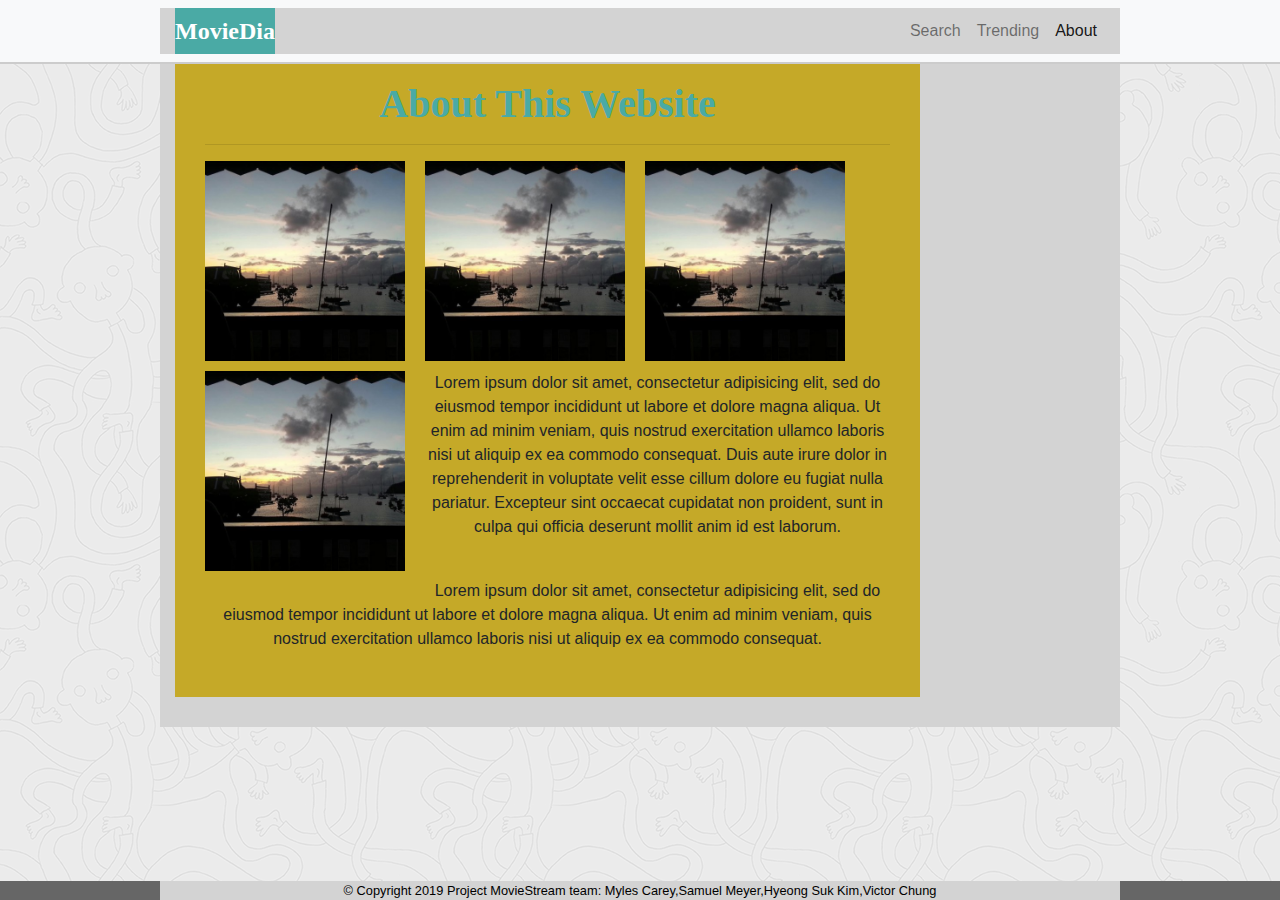
==== about.html @ 7b1e96e2 "build 3 columns in the banner for the icon,web page name, and the navigation buttons" ====
<!DOCTYPE html>
<html lang="en-us">

<head>

  <meta charset="UTF-8">
  <meta name="viewport" content="width=device-width, initial-scale=1.0">
  <meta http-equiv="X-UA-Compatible" content="ie=edge">

  <title>The Name of Our Website Comes Here!</title>

  <!-- Boostrap Stylesheet -->
  <link rel="stylesheet" href="https://maxcdn.bootstrapcdn.com/bootstrap/4.0.0/css/bootstrap.min.css">

  <!-- Our own CSS stylesheet -->
  <link rel="stylesheet" href="assets/css/styles.css" media="screen">

</head>

<body>

  <header id = "masthead">

  <nav class="navbar navbar-expand-lg navbar-light bg-light">
    <div class="container">
      <!-- Brand and toggle get grouped for better mobile display -->
      <a class="navbar-brand" href="index.html" id="logo">MovieDia</a>
      <button class="navbar-toggler" type="button" data-toggle="collapse" data-target="#navbarTogglerDemo01"
        aria-controls="navbarTogglerDemo01" aria-expanded="false" aria-label="Toggle navigation">
        <span class="navbar-toggler-icon"></span>
      </button>
      <!-- Collect the nav links, forms, and other content for toggling -->
      <div class="collapse navbar-collapse" id="navbarTogglerDemo01">
        <ul class="navbar-nav ml-auto mt-2 mt-lg-0">
          <li class="nav-item">
            <a class="nav-link" href="search.html">Search</a>
          </li>
          <li class="nav-item">
            <a class="nav-link" href="trending.html">Trending</a>
          </li>
          <li class="nav-item active">
            <a class="nav-link" href="about.html">About</a>
          </li>
        </ul>
      </div>
      <!-- /.navbar-collapse -->
    </div>
    <!-- /.container -->
  </nav>
  <!-- End of navbar -->

</header>

  <!-- Start of container -->
  <main class="container">
    <section class="row">
      <div class="col-md-10">
        <article class="block">
          <h1 class="block-header">About This Website</h1>
          <hr />
          <img src="assets/imgs/natebeach.jpeg" alt="" id="about-image" />
          <img src="assets/imgs/natebeach.jpeg" alt="" id="about-image" />
          <img src="assets/imgs/natebeach.jpeg" alt="" id="about-image" />
          <img src="assets/imgs/natebeach.jpeg" alt="" id="about-image" />
          <p>Lorem ipsum dolor sit amet, consectetur adipisicing elit, sed do eiusmod tempor incididunt ut labore et
            dolore
            magna aliqua. Ut enim ad minim veniam, quis nostrud exercitation ullamco laboris nisi ut aliquip ex ea
            commodo
            consequat. Duis aute irure dolor in reprehenderit in voluptate velit esse cillum dolore eu fugiat nulla
            pariatur.
            Excepteur sint occaecat cupidatat non proident, sunt in culpa qui officia deserunt mollit anim id est
            laborum.</p>
          <br />
          <p>Lorem ipsum dolor sit amet, consectetur adipisicing elit, sed do eiusmod tempor incididunt ut labore et
            dolore
            magna aliqua. Ut enim ad minim veniam, quis nostrud exercitation ullamco laboris nisi ut aliquip ex ea
            commodo
            consequat.
          </p>
        </article>
      </div>
    </section>
  </main>
  <!-- End of container -->

  <!-- Start of footer -->

  <footer>
    <div class="container">
      &copy; Copyright 2019 Project MovieStream team: Myles Carey,Samuel Meyer,Hyeong Suk Kim,Victor Chung
    </div>

  </footer>
  <!-- End of footer -->

  <!-- jQuery CDN -->
  <script type="text/javascript" src="https://cdnjs.cloudflare.com/ajax/libs/jquery/3.2.1/jquery.min.js"></script>

  <!-- Bootstrap CDN -->
  <script src="https://maxcdn.bootstrapcdn.com/bootstrap/4.0.0/js/bootstrap.min.js"></script>

</body>

</html>
---- assets/css/styles.css ----
/* --- STYLES FOR ALL PAGES --- */
body {
  /* Typography */
  font-family: Arial, "Helvetica Neue", Helvetica, sans-serif;

  /* Visual */
  background-image: url("../imgs/ignasi_pattern_s.png");
}


.container{
width: 100%;
max-width: 960px;
margin: 0 auto;
clear:both;
background-color: lightgray;
text-align: center;

}
/* header*/
#masthead{
position: fixed;
z-index: 99;
width: 100%;
margin: 0 0 30px;
overflow: auto;
color: #ffffff;
background: #ffffff;
border-bottom: 2px solid #cccccc;

}

/* .navbar > .container  {
  display: block !important;
} */

.row {
  width: 100%;
}

#nav-btn {
  float: right;
}

#camerareelimg {
  float: left;
}

#logodiv {
  text-align: center;
}


html {
  /* Positioning */
  /* position: relative; */

  /* Box-model */
  min-height: 100%;
}

/* add space for fixed nav */
main {
/*  margin: 80px 0;*/
}

/* create styles for use for all white main boxes */
.block {
  background-color:#c5a928;

  padding: 30px;
  margin-bottom: 30px;
}

.block-header {
  /* Typography */

  margin-top: 50px;
  color: #4aaaa5;
  font-family: Georgia, Times, "Times New Roman", serif;
  font-weight: bold;
}

/* NAV START */
#logo {
  font-family: Georgia, Times, "Times New Roman", serif;

  /* Typography */
  font-size: 24px;
  font-weight: bold;
  color: #fff;

  /* Visual */
  background: #4aaaa5;
}

/* override bootstrap hover color and border */
.navbar-default .navbar-nav > li > a:hover {
  color: #4aaaa5;
}

.navbar {
  background: white;
  border: none;
}

/* media query for nav background color change */
@media only screen and (max-width: 767px) {
  .navbar-header {
    background-color: #4aaaa5;
  }
}
/* END NAV */


/* CONNECT W/ ME CSS */
.connect-header {
  /* Typography */
  font-size: 25px;
}

.connect-photo {
  /* Box-model */
  width: 55px;
  height: 55px;
}

#images {
  /* Box-model */
  padding-top: 15px;

  /* Typography */
  text-align: center;
}
/* END CONNECT W/ ME */


/* BEGIN FOOTER */

footer {
  /* Positioning */
  position: fixed;
  bottom: 0;
  color: black;
  text-align: center;
  padding: 0;
  clear: both;
  left: 0;
  bottom: 0;
  width: 100%;
  margin: auto;
  font-weight: 10;
  font-size: 0.8em;

  /* Box-model */
  width: 100%;
/*  height: 60px; */


  /* Visual */
  background-color: #666;
}

.text-muted-footer {
  /* Box-model */
  margin-top: 15px;

  /* Typography */
  color: #fff;
}


/*.two-toned-footer-color {
  /* Box-model */
 /* height: 6px; */
/*  padding-top: 3px;

  /* Visual */
/*  background-color: #4aaaa5;
}*/

/* END FOOTER */
/* --- END STYLES FOR ALL PAGES --- */

/* --- PAGE-SPECIFIC STYLES --- */
/* ABOUT-ME PAGE */
.about-me-header {
  /* Positioning */
  margin-bottom: 33px;
  font-family: Georgia, Times, "Times New Roman", serif;

  /* Typography */
  font-size: 32px;
  font-weight: bold;
  color: #4aaaa5;
}

#about-image {
  /* Positioning */
  float: left;

  /* Box-model */
  width: 200px;
  margin: 0 20px 10px 0;
}
/* END ABOUT-ME PAGE */


/* PORTFOLIO PAGE */
.port-image {
  margin: 20px auto;
}
/* END PORTFOLIO PAGE */


/* CONTACT FORM PAGE  */
.form-control {
  /* give input boxes right angles */
  border-radius: 0;

  /* keep from horizontally resizing text area */
  min-width: 100%;
  max-width: 100%;
}

.submit-btn {
  /* Box-model */
  padding: 15px 30px;
  font-size: 16px;
  font-weight: lighter;

  background-color: light orange;


  /* Typography */
  color: #fff;

  /* Visual */

   background-color: #4aaaa5; 

  border: 0;
}

.submit-btn:hover {
  opacity: .7;
}

/* END CONTACT FORM PAGE */

.trending-poster {
  /* float: left; */
  width: 20%;
  border-radius: 15px;
}

/* ---------------------------------------------------------------------- */

.trending-div{
  width:300px;
  height:auto;
  display:inline-block;
  position:relative;
  transition:.3s;
  margin:4px;
}

.trending-div img{
  width:100%;
  height:100%;
  transition:.3s;
  border-radius:4px;
}

.trending-div:hover img{
  filter:blur(2px) brightness(60%);
  box-shadow:0 0 16px cyan;
}
 
.trending-div :not(img){
  position:absolute;
  z-index:1;
  top:30%;
  width:100%;
  text-align:center;
  color:#fff;
  opacity:0;
  transition:.3s;
}

.trending-div h3{
  top:50%
}

.trending-div:hover :not(img){
  opacity:1;
}

/* ---------------------------------------------------------------------- */
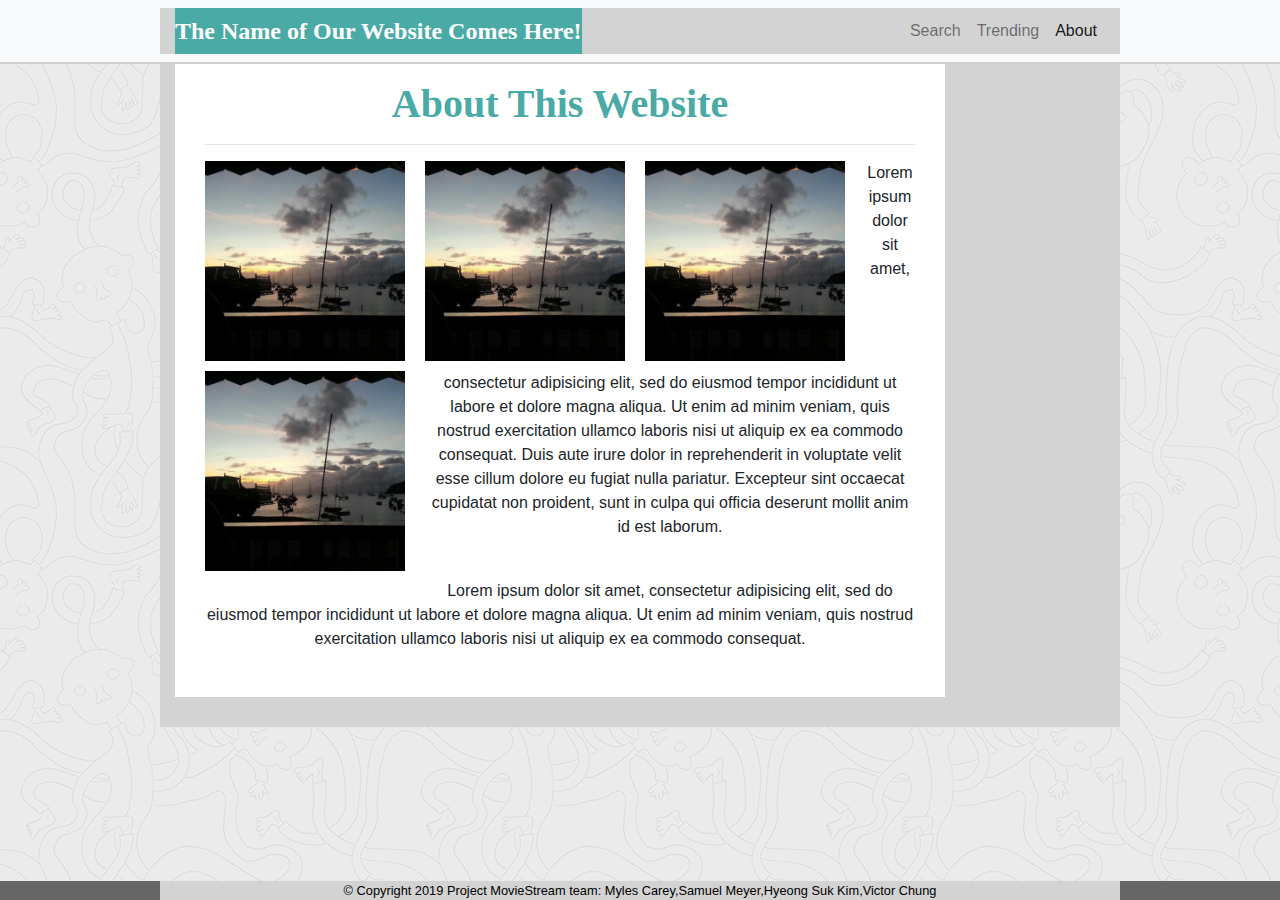
==== commit 1659c4b0: "Merge branch 'master' into modal_branch" ====
--- a/about.html
+++ b/about.html
@@ -18,13 +18,33 @@
 </head>
 
 <body>
-
+  <!-- Scroll to the Top Button ------------------------------------------------------------------>
+  <button onclick="topFunction()" id="myBtn" title="Go to top">Top</button>
+  <script>
+    // When the user scrolls down 20px from the top of the document, show the button
+    window.onscroll = function() {scrollFunction()};
+    
+    function scrollFunction() {
+      if (document.body.scrollTop > 20 || document.documentElement.scrollTop > 20) {
+        document.getElementById("myBtn").style.display = "block";
+      } else {
+        document.getElementById("myBtn").style.display = "none";
+      }
+    }
+    
+    // When the user clicks on the button, scroll to the top of the document
+    function topFunction() {
+      document.body.scrollTop = 0;
+      document.documentElement.scrollTop = 0;
+    }
+  </script>
+  <!---------------------------------------------------------------------------------------------->
+  
   <header id = "masthead">
-
   <nav class="navbar navbar-expand-lg navbar-light bg-light">
     <div class="container">
       <!-- Brand and toggle get grouped for better mobile display -->
-      <a class="navbar-brand" href="index.html" id="logo">MovieDia</a>
+      <a class="navbar-brand" href="index.html" id="logo">The Name of Our Website Comes Here!</a>
       <button class="navbar-toggler" type="button" data-toggle="collapse" data-target="#navbarTogglerDemo01"
         aria-controls="navbarTogglerDemo01" aria-expanded="false" aria-label="Toggle navigation">
         <span class="navbar-toggler-icon"></span>
@@ -83,8 +103,8 @@
   </main>
   <!-- End of container -->
 
+
   <!-- Start of footer -->
-
   <footer>
     <div class="container">
       &copy; Copyright 2019 Project MovieStream team: Myles Carey,Samuel Meyer,Hyeong Suk Kim,Victor Chung
@@ -93,6 +113,7 @@
   </footer>
   <!-- End of footer -->
 
+  
   <!-- jQuery CDN -->
   <script type="text/javascript" src="https://cdnjs.cloudflare.com/ajax/libs/jquery/3.2.1/jquery.min.js"></script>
 
--- a/assets/css/styles.css
+++ b/assets/css/styles.css
@@ -1,4 +1,7 @@
 /* --- STYLES FOR ALL PAGES --- */
+* {
+  box-sizing: border-box;
+}
 body {
   /* Typography */
   font-family: Arial, "Helvetica Neue", Helvetica, sans-serif;
@@ -30,30 +33,9 @@
 
 }
 
-/* .navbar > .container  {
-  display: block !important;
-} */
-
-.row {
-  width: 100%;
-}
-
-#nav-btn {
-  float: right;
-}
-
-#camerareelimg {
-  float: left;
-}
-
-#logodiv {
-  text-align: center;
-}
-
-
 html {
   /* Positioning */
-  /* position: relative; */
+  position: relative;
 
   /* Box-model */
   min-height: 100%;
@@ -61,12 +43,12 @@
 
 /* add space for fixed nav */
 main {
-/*  margin: 80px 0;*/
+  margin: 80px 0;
 }
 
 /* create styles for use for all white main boxes */
 .block {
-  background-color:#c5a928;
+  background-color: #fff;
 
   padding: 30px;
   margin-bottom: 30px;
@@ -221,15 +203,19 @@
   /* keep from horizontally resizing text area */
   min-width: 100%;
   max-width: 100%;
+  
+  /* Change the place of submit button next to the search-box */
+  float: left;
+  margin-top: 17px;
 }
 
 .submit-btn {
   /* Box-model */
-  padding: 15px 30px;
+  padding: 7px 15px;
   font-size: 16px;
   font-weight: lighter;
 
-  background-color: light orange;
+  
 
 
   /* Typography */
@@ -296,4 +282,24 @@
   opacity:1;
 }
 
+#myBtn {
+  display: none;
+  position: fixed;
+  bottom: 20px;
+  right: 30px;
+  z-index: 99;
+  font-size: 18px;
+  border: none;
+  outline: none;
+  background-color: #7FDBFF;
+  color: white;
+  cursor: pointer;
+  padding: 15px;
+  border-radius: 4px;
+}
+
+#myBtn:hover {
+  background-color: #001f3f;
+}
+
 /* ---------------------------------------------------------------------- */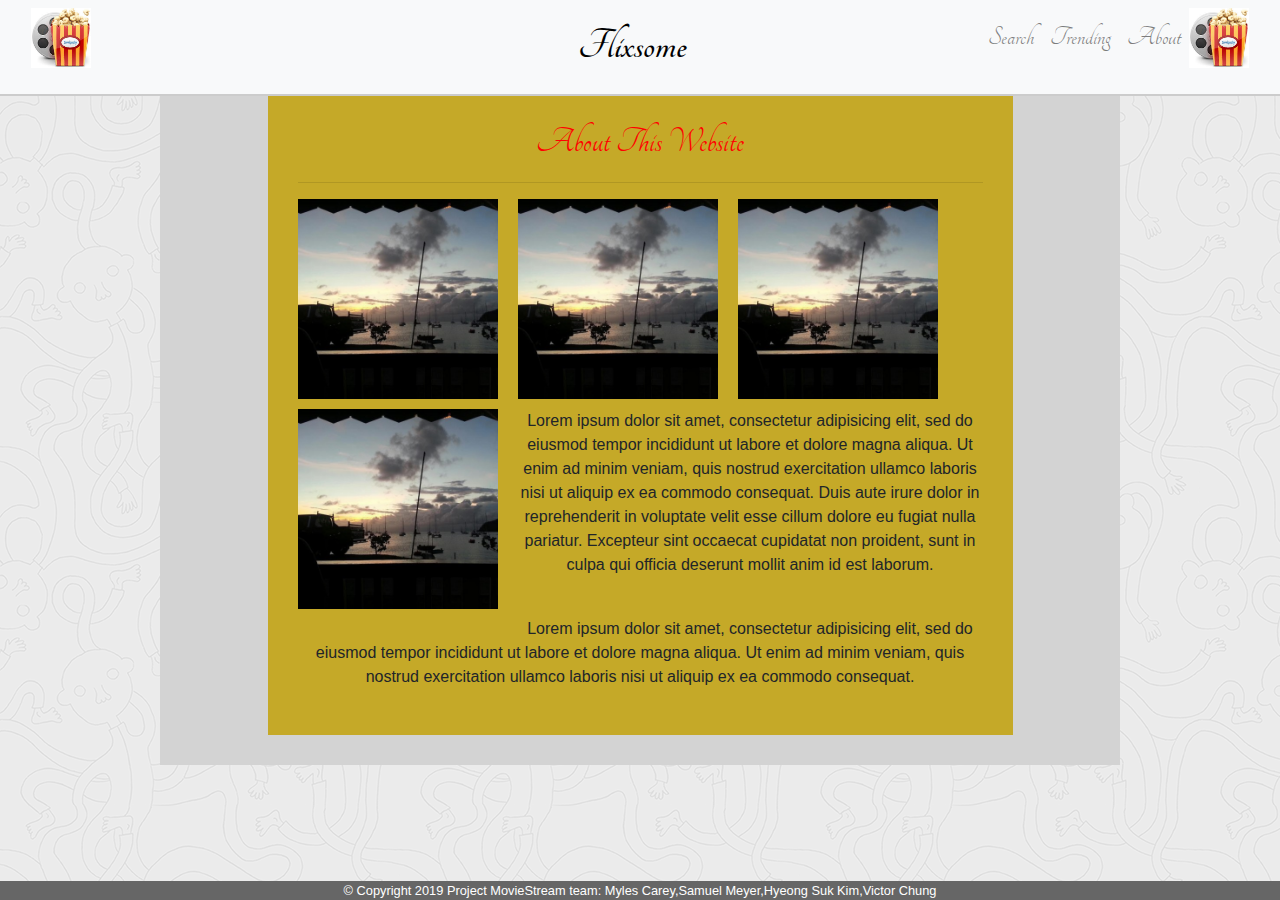
==== commit 7b765550: "center display section, deleted Active in nav button About" ====
--- a/about.html
+++ b/about.html
@@ -7,73 +7,68 @@
   <meta name="viewport" content="width=device-width, initial-scale=1.0">
   <meta http-equiv="X-UA-Compatible" content="ie=edge">
 
-  <title>The Name of Our Website Comes Here!</title>
+  <title>movie search-project1</title>
 
   <!-- Boostrap Stylesheet -->
   <link rel="stylesheet" href="https://maxcdn.bootstrapcdn.com/bootstrap/4.0.0/css/bootstrap.min.css">
-
+  <link rel="stylesheet" href="https://fonts.googleapis.com/css?family=Tangerine">
   <!-- Our own CSS stylesheet -->
   <link rel="stylesheet" href="assets/css/styles.css" media="screen">
 
 </head>
 
 <body>
-  <!-- Scroll to the Top Button ------------------------------------------------------------------>
-  <button onclick="topFunction()" id="myBtn" title="Go to top">Top</button>
-  <script>
-    // When the user scrolls down 20px from the top of the document, show the button
-    window.onscroll = function() {scrollFunction()};
-    
-    function scrollFunction() {
-      if (document.body.scrollTop > 20 || document.documentElement.scrollTop > 20) {
-        document.getElementById("myBtn").style.display = "block";
-      } else {
-        document.getElementById("myBtn").style.display = "none";
-      }
-    }
-    
-    // When the user clicks on the button, scroll to the top of the document
-    function topFunction() {
-      document.body.scrollTop = 0;
-      document.documentElement.scrollTop = 0;
-    }
-  </script>
-  <!---------------------------------------------------------------------------------------------->
-  
+
   <header id = "masthead">
   <nav class="navbar navbar-expand-lg navbar-light bg-light">
-    <div class="container">
-      <!-- Brand and toggle get grouped for better mobile display -->
-      <a class="navbar-brand" href="index.html" id="logo">The Name of Our Website Comes Here!</a>
-      <button class="navbar-toggler" type="button" data-toggle="collapse" data-target="#navbarTogglerDemo01"
-        aria-controls="navbarTogglerDemo01" aria-expanded="false" aria-label="Toggle navigation">
-        <span class="navbar-toggler-icon"></span>
-      </button>
-      <!-- Collect the nav links, forms, and other content for toggling -->
-      <div class="collapse navbar-collapse" id="navbarTogglerDemo01">
-        <ul class="navbar-nav ml-auto mt-2 mt-lg-0">
-          <li class="nav-item">
-            <a class="nav-link" href="search.html">Search</a>
-          </li>
-          <li class="nav-item">
-            <a class="nav-link" href="trending.html">Trending</a>
-          </li>
-          <li class="nav-item active">
-            <a class="nav-link" href="about.html">About</a>
-          </li>
-        </ul>
+    <div class="row" id="nav-row">
+      <div class="col-4">
+        
+        <img src="assets/images/popcorn.jpg" class="head-image" width = 60px; height = 60px; alt="popcorn" id="camerareeling">
+        
+      </div>
+
+      <div class="col-4" id="logodiv">
+        <!-- Brand and toggle get grouped for better mobile display -->
+ 
+        <a class="navbar-brand" href="index.html" id="logo">Flixsome</a>
+        
+      </div>
+      <div class="col-4">
+        <button id="nav-btn" class="navbar-toggler" type="button" data-toggle="collapse" data-target="#navbarTogglerDemo01"
+          aria-controls="navbarTogglerDemo01" aria-expanded="false" aria-label="Toggle navigation">
+          <span class="navbar-toggler-icon"></span>
+        </button>
+        <!-- Collect the nav links, forms, and other content for toggling -->
+        <div class="collapse navbar-collapse" id="navbarTogglerDemo01">
+            
+            
+          <ul class="navbar-nav ml-auto mt-2 mt-lg-0">
+            <li class="nav-item">
+              <a class="nav-link" href="search.html">Search</a>
+            </li>
+            <li class="nav-item">
+              <a class="nav-link" href="trending.html">Trending</a>
+            </li>
+            <li class="nav-item">
+              <a class="nav-link" href="about.html">About</a>
+            </li>
+          </ul>
+          <img src="assets/images/popcorn.jpg" class="head-image" width = 60px; height = 60px; alt="popcorn" id="camerareeling">
+      </div>
       </div>
       <!-- /.navbar-collapse -->
     </div>
     <!-- /.container -->
   </nav>
   <!-- End of navbar -->
+  <!-- End of navbar -->
 
 </header>
 
   <!-- Start of container -->
   <main class="container">
-    <section class="row">
+    <section class="row displayFlex">
       <div class="col-md-10">
         <article class="block">
           <h1 class="block-header">About This Website</h1>
@@ -103,23 +98,16 @@
   </main>
   <!-- End of container -->
 
-
-  <!-- Start of footer -->
-  <footer>
-    <div class="container">
-      &copy; Copyright 2019 Project MovieStream team: Myles Carey,Samuel Meyer,Hyeong Suk Kim,Victor Chung
-    </div>
-
-  </footer>
-  <!-- End of footer -->
-
-  
   <!-- jQuery CDN -->
   <script type="text/javascript" src="https://cdnjs.cloudflare.com/ajax/libs/jquery/3.2.1/jquery.min.js"></script>
-
   <!-- Bootstrap CDN -->
   <script src="https://maxcdn.bootstrapcdn.com/bootstrap/4.0.0/js/bootstrap.min.js"></script>
 
-</body>
+  <footer>
+    <div id = "copyright">
+      &copy; Copyright 2019 Project MovieStream team: Myles Carey,Samuel Meyer,Hyeong Suk Kim,Victor Chung
+    </div>
+  </footer>
+  </body>
 
 </html>
--- a/assets/css/styles.css
+++ b/assets/css/styles.css
@@ -1,7 +1,4 @@
 /* --- STYLES FOR ALL PAGES --- */
-* {
-  box-sizing: border-box;
-}
 body {
   /* Typography */
   font-family: Arial, "Helvetica Neue", Helvetica, sans-serif;
@@ -18,6 +15,8 @@
 clear:both;
 background-color: lightgray;
 text-align: center;
+/*padding-left: 28px;*/
+/*padding-right: 0px;*/
 
 }
 /* header*/
@@ -30,25 +29,46 @@
 color: #ffffff;
 background: #ffffff;
 border-bottom: 2px solid #cccccc;
-
-}
+font-family: 'Tangerine', serif;
+        font-size: 28px;
+}
+
+.row {
+  width: 100%;
+  margin: auto;
+ /* margin-right: 0px;*/
+/*  margin-left: 53px;*/
+}
+
+#nav-btn {
+  float: right;
+  color: rgba(0,0,0,.5);
+}
+
+#camerareeling {
+  float: left;
+}
+
+#logodiv {
+  font-family: 'Tangerine', serif;
+        font-size: 48px;
+  text-align: center;
+}
+
 
 html {
   /* Positioning */
-  position: relative;
+  /* position: relative; */
 
   /* Box-model */
   min-height: 100%;
 }
 
-/* add space for fixed nav */
-main {
-  margin: 80px 0;
-}
+
 
 /* create styles for use for all white main boxes */
 .block {
-  background-color: #fff;
+  background-color:#c5a928;
 
   padding: 30px;
   margin-bottom: 30px;
@@ -57,23 +77,24 @@
 .block-header {
   /* Typography */
 
-  margin-top: 50px;
-  color: #4aaaa5;
-  font-family: Georgia, Times, "Times New Roman", serif;
-  font-weight: bold;
+  margin-top: 90px;
+  color: red;
+  font-family: 'Tangerine', serif;
+        font-size: 38px;
 }
 
 /* NAV START */
 #logo {
-  font-family: Georgia, Times, "Times New Roman", serif;
-
-  /* Typography */
-  font-size: 24px;
+  font-family: 'Tangerine', serif;
+        font-size: 288px;
+
+  /* Typography */
+  font-size: 45px;
   font-weight: bold;
-  color: #fff;
+  color: black;
 
   /* Visual */
-  background: #4aaaa5;
+ 
 }
 
 /* override bootstrap hover color and border */
@@ -119,11 +140,11 @@
 
 /* BEGIN FOOTER */
 
-footer {
+#copyright {
   /* Positioning */
   position: fixed;
   bottom: 0;
-  color: black;
+  color: white;
   text-align: center;
   padding: 0;
   clear: both;
@@ -143,40 +164,6 @@
   background-color: #666;
 }
 
-.text-muted-footer {
-  /* Box-model */
-  margin-top: 15px;
-
-  /* Typography */
-  color: #fff;
-}
-
-
-/*.two-toned-footer-color {
-  /* Box-model */
- /* height: 6px; */
-/*  padding-top: 3px;
-
-  /* Visual */
-/*  background-color: #4aaaa5;
-}*/
-
-/* END FOOTER */
-/* --- END STYLES FOR ALL PAGES --- */
-
-/* --- PAGE-SPECIFIC STYLES --- */
-/* ABOUT-ME PAGE */
-.about-me-header {
-  /* Positioning */
-  margin-bottom: 33px;
-  font-family: Georgia, Times, "Times New Roman", serif;
-
-  /* Typography */
-  font-size: 32px;
-  font-weight: bold;
-  color: #4aaaa5;
-}
-
 #about-image {
   /* Positioning */
   float: left;
@@ -185,54 +172,28 @@
   width: 200px;
   margin: 0 20px 10px 0;
 }
-/* END ABOUT-ME PAGE */
-
-
-/* PORTFOLIO PAGE */
-.port-image {
-  margin: 20px auto;
-}
-/* END PORTFOLIO PAGE */
-
-
-/* CONTACT FORM PAGE  */
+
 .form-control {
   /* give input boxes right angles */
   border-radius: 0;
-
+  font-size: 2rem;
   /* keep from horizontally resizing text area */
   min-width: 100%;
   max-width: 100%;
+}
+
+.submit-btn {
   
-  /* Change the place of submit button next to the search-box */
-  float: left;
-  margin-top: 17px;
-}
-
-.submit-btn {
-  /* Box-model */
-  padding: 7px 15px;
-  font-size: 16px;
+  font-size: 24px;
   font-weight: lighter;
-
-  
-
-
-  /* Typography */
-  color: #fff;
-
-  /* Visual */
-
-   background-color: #4aaaa5; 
-
-  border: 0;
+  background-color: #4aaaa5; 
+  padding: 4px;
 }
 
 .submit-btn:hover {
   opacity: .7;
 }
 
-/* END CONTACT FORM PAGE */
 
 .trending-poster {
   /* float: left; */
@@ -282,24 +243,8 @@
   opacity:1;
 }
 
-#myBtn {
-  display: none;
-  position: fixed;
-  bottom: 20px;
-  right: 30px;
-  z-index: 99;
-  font-size: 18px;
-  border: none;
-  outline: none;
-  background-color: #7FDBFF;
-  color: white;
-  cursor: pointer;
-  padding: 15px;
-  border-radius: 4px;
-}
-
-#myBtn:hover {
-  background-color: #001f3f;
-}
-
+.displayFlex{
+  display: flex;
+  justify-content: center;
+}
 /* ---------------------------------------------------------------------- */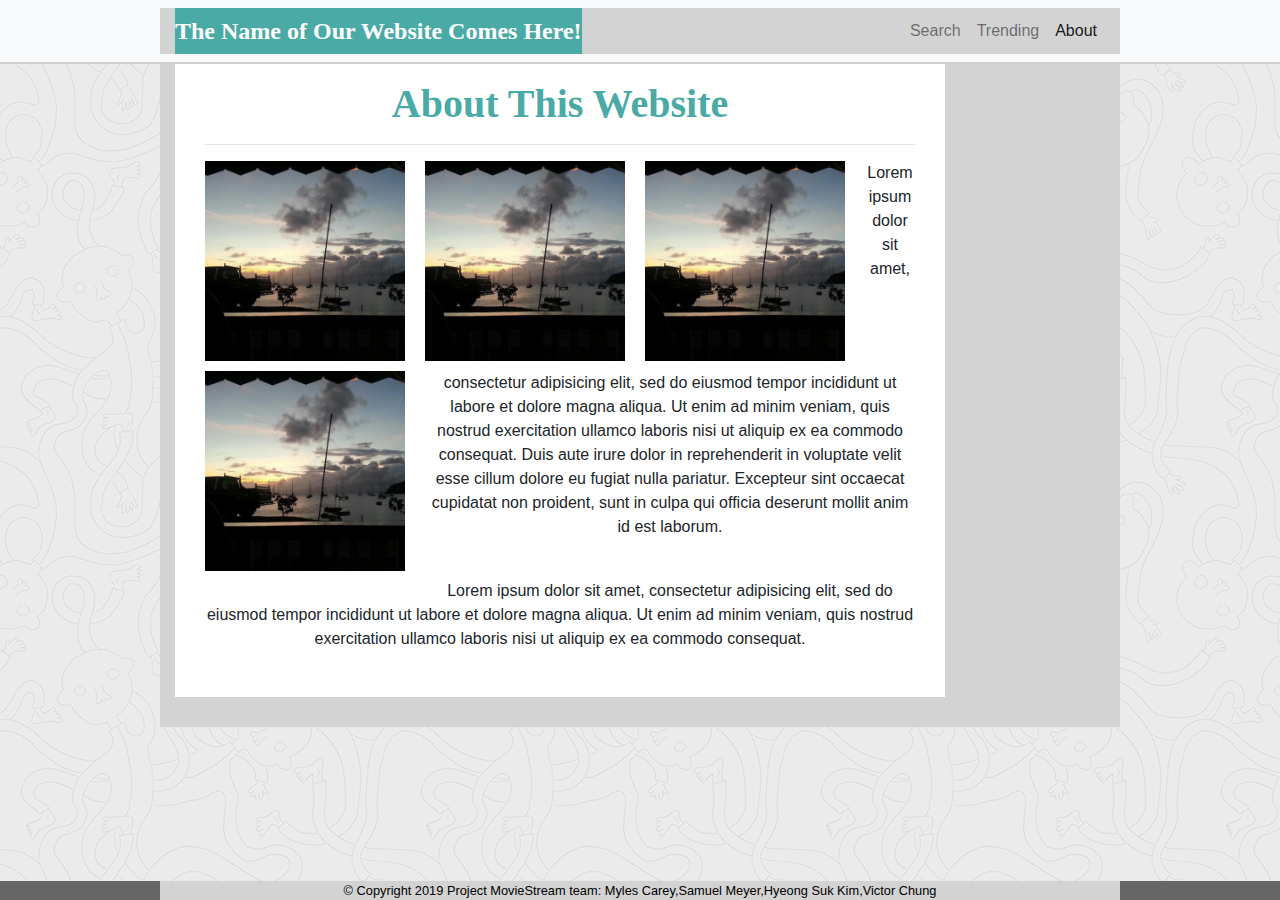
==== commit 0b6d81ad: "Merge branch 'master' into modal_branch" ====
--- a/about.html
+++ b/about.html
@@ -7,68 +7,73 @@
   <meta name="viewport" content="width=device-width, initial-scale=1.0">
   <meta http-equiv="X-UA-Compatible" content="ie=edge">
 
-  <title>movie search-project1</title>
+  <title>The Name of Our Website Comes Here!</title>
 
   <!-- Boostrap Stylesheet -->
   <link rel="stylesheet" href="https://maxcdn.bootstrapcdn.com/bootstrap/4.0.0/css/bootstrap.min.css">
-  <link rel="stylesheet" href="https://fonts.googleapis.com/css?family=Tangerine">
+
   <!-- Our own CSS stylesheet -->
   <link rel="stylesheet" href="assets/css/styles.css" media="screen">
 
 </head>
 
 <body>
-
+  <!-- Scroll to the Top Button ------------------------------------------------------------------>
+  <button onclick="topFunction()" id="myBtn" title="Go to top">Top</button>
+  <script>
+    // When the user scrolls down 20px from the top of the document, show the button
+    window.onscroll = function() {scrollFunction()};
+    
+    function scrollFunction() {
+      if (document.body.scrollTop > 20 || document.documentElement.scrollTop > 20) {
+        document.getElementById("myBtn").style.display = "block";
+      } else {
+        document.getElementById("myBtn").style.display = "none";
+      }
+    }
+    
+    // When the user clicks on the button, scroll to the top of the document
+    function topFunction() {
+      document.body.scrollTop = 0;
+      document.documentElement.scrollTop = 0;
+    }
+  </script>
+  <!---------------------------------------------------------------------------------------------->
+  
   <header id = "masthead">
   <nav class="navbar navbar-expand-lg navbar-light bg-light">
-    <div class="row" id="nav-row">
-      <div class="col-4">
-        
-        <img src="assets/images/popcorn.jpg" class="head-image" width = 60px; height = 60px; alt="popcorn" id="camerareeling">
-        
-      </div>
-
-      <div class="col-4" id="logodiv">
-        <!-- Brand and toggle get grouped for better mobile display -->
- 
-        <a class="navbar-brand" href="index.html" id="logo">Flixsome</a>
-        
-      </div>
-      <div class="col-4">
-        <button id="nav-btn" class="navbar-toggler" type="button" data-toggle="collapse" data-target="#navbarTogglerDemo01"
-          aria-controls="navbarTogglerDemo01" aria-expanded="false" aria-label="Toggle navigation">
-          <span class="navbar-toggler-icon"></span>
-        </button>
-        <!-- Collect the nav links, forms, and other content for toggling -->
-        <div class="collapse navbar-collapse" id="navbarTogglerDemo01">
-            
-            
-          <ul class="navbar-nav ml-auto mt-2 mt-lg-0">
-            <li class="nav-item">
-              <a class="nav-link" href="search.html">Search</a>
-            </li>
-            <li class="nav-item">
-              <a class="nav-link" href="trending.html">Trending</a>
-            </li>
-            <li class="nav-item">
-              <a class="nav-link" href="about.html">About</a>
-            </li>
-          </ul>
-          <img src="assets/images/popcorn.jpg" class="head-image" width = 60px; height = 60px; alt="popcorn" id="camerareeling">
-      </div>
+    <div class="container">
+      <!-- Brand and toggle get grouped for better mobile display -->
+      <a class="navbar-brand" href="index.html" id="logo">The Name of Our Website Comes Here!</a>
+      <button class="navbar-toggler" type="button" data-toggle="collapse" data-target="#navbarTogglerDemo01"
+        aria-controls="navbarTogglerDemo01" aria-expanded="false" aria-label="Toggle navigation">
+        <span class="navbar-toggler-icon"></span>
+      </button>
+      <!-- Collect the nav links, forms, and other content for toggling -->
+      <div class="collapse navbar-collapse" id="navbarTogglerDemo01">
+        <ul class="navbar-nav ml-auto mt-2 mt-lg-0">
+          <li class="nav-item">
+            <a class="nav-link" href="search.html">Search</a>
+          </li>
+          <li class="nav-item">
+            <a class="nav-link" href="trending.html">Trending</a>
+          </li>
+          <li class="nav-item active">
+            <a class="nav-link" href="about.html">About</a>
+          </li>
+        </ul>
       </div>
       <!-- /.navbar-collapse -->
     </div>
     <!-- /.container -->
   </nav>
   <!-- End of navbar -->
-  <!-- End of navbar -->
 
 </header>
 
   <!-- Start of container -->
   <main class="container">
-    <section class="row displayFlex">
+    <section class="row">
       <div class="col-md-10">
         <article class="block">
           <h1 class="block-header">About This Website</h1>
@@ -98,16 +103,23 @@
   </main>
   <!-- End of container -->
 
+
+  <!-- Start of footer -->
+  <footer>
+    <div class="container">
+      &copy; Copyright 2019 Project MovieStream team: Myles Carey,Samuel Meyer,Hyeong Suk Kim,Victor Chung
+    </div>
+
+  </footer>
+  <!-- End of footer -->
+
+  
   <!-- jQuery CDN -->
   <script type="text/javascript" src="https://cdnjs.cloudflare.com/ajax/libs/jquery/3.2.1/jquery.min.js"></script>
+
   <!-- Bootstrap CDN -->
   <script src="https://maxcdn.bootstrapcdn.com/bootstrap/4.0.0/js/bootstrap.min.js"></script>
 
-  <footer>
-    <div id = "copyright">
-      &copy; Copyright 2019 Project MovieStream team: Myles Carey,Samuel Meyer,Hyeong Suk Kim,Victor Chung
-    </div>
-  </footer>
-  </body>
+</body>
 
 </html>
--- a/assets/css/styles.css
+++ b/assets/css/styles.css
@@ -1,4 +1,7 @@
 /* --- STYLES FOR ALL PAGES --- */
+* {
+  box-sizing: border-box;
+}
 body {
   /* Typography */
   font-family: Arial, "Helvetica Neue", Helvetica, sans-serif;
@@ -15,8 +18,6 @@
 clear:both;
 background-color: lightgray;
 text-align: center;
-/*padding-left: 28px;*/
-/*padding-right: 0px;*/
 
 }
 /* header*/
@@ -29,46 +30,25 @@
 color: #ffffff;
 background: #ffffff;
 border-bottom: 2px solid #cccccc;
-font-family: 'Tangerine', serif;
-        font-size: 28px;
-}
-
-.row {
-  width: 100%;
-  margin: auto;
- /* margin-right: 0px;*/
-/*  margin-left: 53px;*/
-}
-
-#nav-btn {
-  float: right;
-  color: rgba(0,0,0,.5);
-}
-
-#camerareeling {
-  float: left;
-}
-
-#logodiv {
-  font-family: 'Tangerine', serif;
-        font-size: 48px;
-  text-align: center;
-}
-
+
+}
 
 html {
   /* Positioning */
-  /* position: relative; */
+  position: relative;
 
   /* Box-model */
   min-height: 100%;
 }
 
-
+/* add space for fixed nav */
+main {
+  margin: 80px 0;
+}
 
 /* create styles for use for all white main boxes */
 .block {
-  background-color:#c5a928;
+  background-color: #fff;
 
   padding: 30px;
   margin-bottom: 30px;
@@ -77,24 +57,23 @@
 .block-header {
   /* Typography */
 
-  margin-top: 90px;
-  color: red;
-  font-family: 'Tangerine', serif;
-        font-size: 38px;
+  margin-top: 50px;
+  color: #4aaaa5;
+  font-family: Georgia, Times, "Times New Roman", serif;
+  font-weight: bold;
 }
 
 /* NAV START */
 #logo {
-  font-family: 'Tangerine', serif;
-        font-size: 288px;
-
-  /* Typography */
-  font-size: 45px;
+  font-family: Georgia, Times, "Times New Roman", serif;
+
+  /* Typography */
+  font-size: 24px;
   font-weight: bold;
-  color: black;
-
-  /* Visual */
- 
+  color: #fff;
+
+  /* Visual */
+  background: #4aaaa5;
 }
 
 /* override bootstrap hover color and border */
@@ -140,11 +119,11 @@
 
 /* BEGIN FOOTER */
 
-#copyright {
+footer {
   /* Positioning */
   position: fixed;
   bottom: 0;
-  color: white;
+  color: black;
   text-align: center;
   padding: 0;
   clear: both;
@@ -164,6 +143,40 @@
   background-color: #666;
 }
 
+.text-muted-footer {
+  /* Box-model */
+  margin-top: 15px;
+
+  /* Typography */
+  color: #fff;
+}
+
+
+/*.two-toned-footer-color {
+  /* Box-model */
+ /* height: 6px; */
+/*  padding-top: 3px;
+
+  /* Visual */
+/*  background-color: #4aaaa5;
+}*/
+
+/* END FOOTER */
+/* --- END STYLES FOR ALL PAGES --- */
+
+/* --- PAGE-SPECIFIC STYLES --- */
+/* ABOUT-ME PAGE */
+.about-me-header {
+  /* Positioning */
+  margin-bottom: 33px;
+  font-family: Georgia, Times, "Times New Roman", serif;
+
+  /* Typography */
+  font-size: 32px;
+  font-weight: bold;
+  color: #4aaaa5;
+}
+
 #about-image {
   /* Positioning */
   float: left;
@@ -172,28 +185,54 @@
   width: 200px;
   margin: 0 20px 10px 0;
 }
-
+/* END ABOUT-ME PAGE */
+
+
+/* PORTFOLIO PAGE */
+.port-image {
+  margin: 20px auto;
+}
+/* END PORTFOLIO PAGE */
+
+
+/* CONTACT FORM PAGE  */
 .form-control {
   /* give input boxes right angles */
   border-radius: 0;
-  font-size: 2rem;
+
   /* keep from horizontally resizing text area */
   min-width: 100%;
   max-width: 100%;
+  
+  /* Change the place of submit button next to the search-box */
+  float: left;
+  margin-top: 17px;
 }
 
 .submit-btn {
+  /* Box-model */
+  padding: 7px 15px;
+  font-size: 16px;
+  font-weight: lighter;
+
   
-  font-size: 24px;
-  font-weight: lighter;
-  background-color: #4aaaa5; 
-  padding: 4px;
+
+
+  /* Typography */
+  color: #fff;
+
+  /* Visual */
+
+   background-color: #4aaaa5; 
+
+  border: 0;
 }
 
 .submit-btn:hover {
   opacity: .7;
 }
 
+/* END CONTACT FORM PAGE */
 
 .trending-poster {
   /* float: left; */
@@ -243,8 +282,24 @@
   opacity:1;
 }
 
-.displayFlex{
-  display: flex;
-  justify-content: center;
-}
+#myBtn {
+  display: none;
+  position: fixed;
+  bottom: 20px;
+  right: 30px;
+  z-index: 99;
+  font-size: 18px;
+  border: none;
+  outline: none;
+  background-color: #7FDBFF;
+  color: white;
+  cursor: pointer;
+  padding: 15px;
+  border-radius: 4px;
+}
+
+#myBtn:hover {
+  background-color: #001f3f;
+}
+
 /* ---------------------------------------------------------------------- */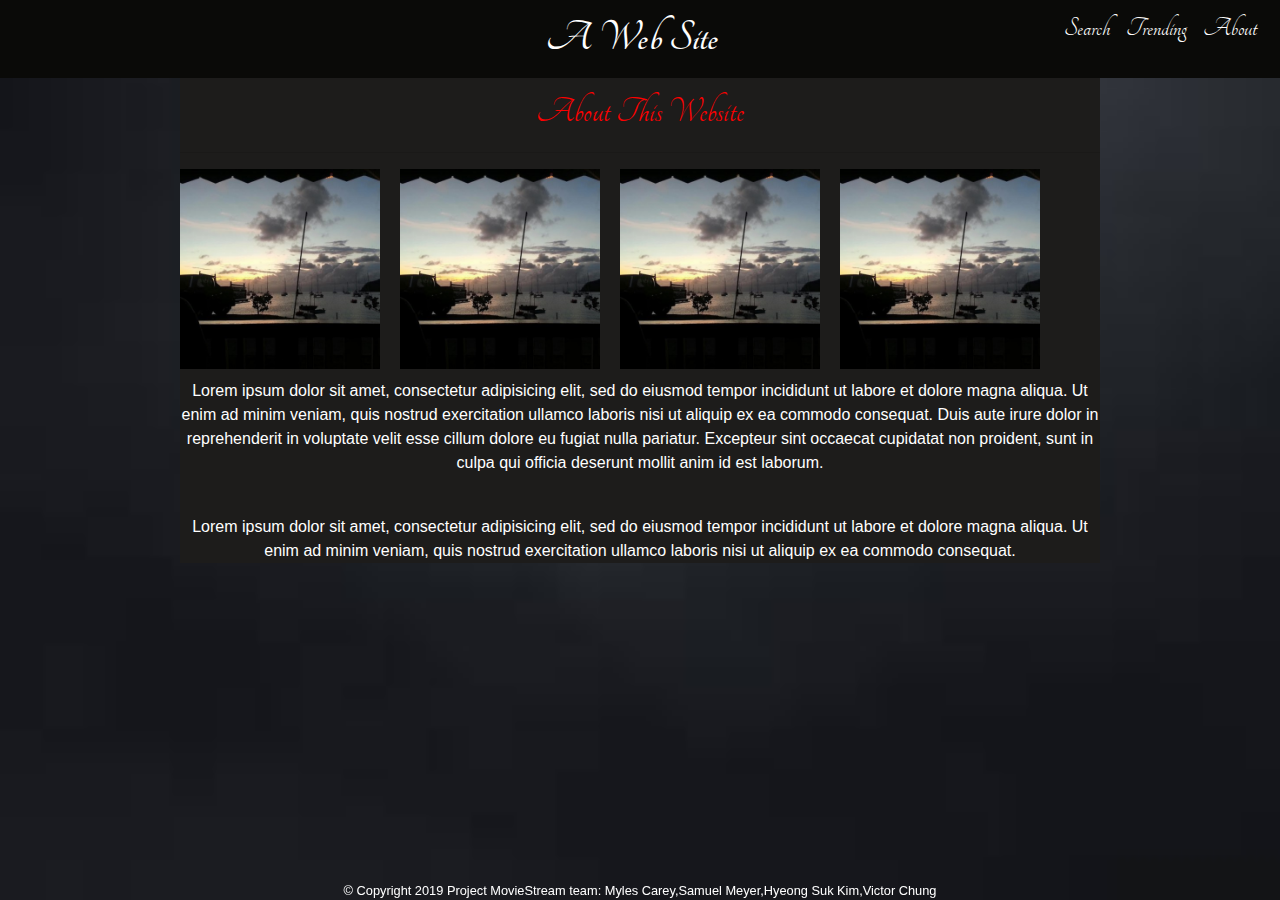
==== commit 6a13c6aa: "added . navlink in style sheet with white font so it will show in the dark background" ====
--- a/about.html
+++ b/about.html
@@ -7,73 +7,68 @@
   <meta name="viewport" content="width=device-width, initial-scale=1.0">
   <meta http-equiv="X-UA-Compatible" content="ie=edge">
 
-  <title>The Name of Our Website Comes Here!</title>
+  <title>movie search-project1</title>
 
   <!-- Boostrap Stylesheet -->
   <link rel="stylesheet" href="https://maxcdn.bootstrapcdn.com/bootstrap/4.0.0/css/bootstrap.min.css">
-
+  <link rel="stylesheet" href="https://fonts.googleapis.com/css?family=Tangerine">
   <!-- Our own CSS stylesheet -->
   <link rel="stylesheet" href="assets/css/styles.css" media="screen">
 
 </head>
 
 <body>
-  <!-- Scroll to the Top Button ------------------------------------------------------------------>
-  <button onclick="topFunction()" id="myBtn" title="Go to top">Top</button>
-  <script>
-    // When the user scrolls down 20px from the top of the document, show the button
-    window.onscroll = function() {scrollFunction()};
-    
-    function scrollFunction() {
-      if (document.body.scrollTop > 20 || document.documentElement.scrollTop > 20) {
-        document.getElementById("myBtn").style.display = "block";
-      } else {
-        document.getElementById("myBtn").style.display = "none";
-      }
-    }
-    
-    // When the user clicks on the button, scroll to the top of the document
-    function topFunction() {
-      document.body.scrollTop = 0;
-      document.documentElement.scrollTop = 0;
-    }
-  </script>
-  <!---------------------------------------------------------------------------------------------->
-  
+
   <header id = "masthead">
   <nav class="navbar navbar-expand-lg navbar-light bg-light">
-    <div class="container">
-      <!-- Brand and toggle get grouped for better mobile display -->
-      <a class="navbar-brand" href="index.html" id="logo">The Name of Our Website Comes Here!</a>
-      <button class="navbar-toggler" type="button" data-toggle="collapse" data-target="#navbarTogglerDemo01"
-        aria-controls="navbarTogglerDemo01" aria-expanded="false" aria-label="Toggle navigation">
-        <span class="navbar-toggler-icon"></span>
-      </button>
-      <!-- Collect the nav links, forms, and other content for toggling -->
-      <div class="collapse navbar-collapse" id="navbarTogglerDemo01">
-        <ul class="navbar-nav ml-auto mt-2 mt-lg-0">
-          <li class="nav-item">
-            <a class="nav-link" href="search.html">Search</a>
-          </li>
-          <li class="nav-item">
-            <a class="nav-link" href="trending.html">Trending</a>
-          </li>
-          <li class="nav-item active">
-            <a class="nav-link" href="about.html">About</a>
-          </li>
-        </ul>
+    <div class="row" id="nav-row">
+      <div class="col-4">
+        
+<!--        <img src="assets/images/popcorn.jpg" class="head-image" width = 60px; height = 60px; alt="popcorn" id="camerareeling"> -->
+        
+      </div>
+
+      <div class="col-4" id="logodiv">
+        <!-- Brand and toggle get grouped for better mobile display -->
+ 
+        <a class="navbar-brand" href="index.html" id="logo">A Web Site</a>
+        
+      </div>
+      <div class="col-4">
+        <button id="nav-btn" class="navbar-toggler" type="button" data-toggle="collapse" data-target="#navbarTogglerDemo01"
+          aria-controls="navbarTogglerDemo01" aria-expanded="false" aria-label="Toggle navigation">
+          <span class="navbar-toggler-icon"></span>
+        </button>
+        <!-- Collect the nav links, forms, and other content for toggling -->
+        <div class="collapse navbar-collapse" id="navbarTogglerDemo01">
+            
+            
+          <ul class="navbar-nav ml-auto mt-2 mt-lg-0">
+            <li class="nav-item">
+              <a class="nav-link" href="search.html">Search</a>
+            </li>
+            <li class="nav-item">
+              <a class="nav-link" href="trending.html">Trending</a>
+            </li>
+            <li class="nav-item">
+              <a class="nav-link" href="about.html">About</a>
+            </li>
+          </ul>
+<!--    <img src="assets/images/popcorn.jpg" class="head-image" width = 60px; height = 60px; alt="popcorn" id="camerareeling"> -->
+      </div>
       </div>
       <!-- /.navbar-collapse -->
     </div>
     <!-- /.container -->
   </nav>
   <!-- End of navbar -->
+  <!-- End of navbar -->
 
 </header>
 
   <!-- Start of container -->
   <main class="container">
-    <section class="row">
+    <section class="row displayFlex">
       <div class="col-md-10">
         <article class="block">
           <h1 class="block-header">About This Website</h1>
@@ -103,23 +98,16 @@
   </main>
   <!-- End of container -->
 
-
-  <!-- Start of footer -->
-  <footer>
-    <div class="container">
-      &copy; Copyright 2019 Project MovieStream team: Myles Carey,Samuel Meyer,Hyeong Suk Kim,Victor Chung
-    </div>
-
-  </footer>
-  <!-- End of footer -->
-
-  
   <!-- jQuery CDN -->
   <script type="text/javascript" src="https://cdnjs.cloudflare.com/ajax/libs/jquery/3.2.1/jquery.min.js"></script>
-
   <!-- Bootstrap CDN -->
   <script src="https://maxcdn.bootstrapcdn.com/bootstrap/4.0.0/js/bootstrap.min.js"></script>
 
-</body>
+  <footer>
+    <div id = "copyright">
+      &copy; Copyright 2019 Project MovieStream team: Myles Carey,Samuel Meyer,Hyeong Suk Kim,Victor Chung
+    </div>
+  </footer>
+  </body>
 
 </html>
--- a/assets/css/styles.css
+++ b/assets/css/styles.css
@@ -1,22 +1,30 @@
 /* --- STYLES FOR ALL PAGES --- */
-* {
-  box-sizing: border-box;
-}
 body {
   /* Typography */
   font-family: Arial, "Helvetica Neue", Helvetica, sans-serif;
-
-  /* Visual */
-  background-image: url("../imgs/ignasi_pattern_s.png");
-}
-
-
+/* background-color: rgba(rgb(17, 14, 14), green, blue, alpha); */
+background: none;
+margin: 0;
+padding: 0;
+  
+}
+
+main {
+  margin: 0 !important;
+  padding: 0 !important;
+}
+.navbar-light .navbar-nav .nav-link {
+  color: white;
+}
 .container{
+
 width: 100%;
-max-width: 960px;
-margin: 0 auto;
+/* max-width: 960px; */
+margin: 0 auto !important;
+padding:0 !important;
 clear:both;
-background-color: lightgray;
+/* background-color: #53524d; */
+/* background-image: url(../images/background.jpg); */
 text-align: center;
 
 }
@@ -27,75 +35,95 @@
 width: 100%;
 margin: 0 0 30px;
 overflow: auto;
-color: #ffffff;
-background: #ffffff;
-border-bottom: 2px solid #cccccc;
-
+color:white;
+background: #1a1919;
+/* border-bottom: 2px solid #cccccc; */
+font-family: 'Tangerine', serif;
+       font-size: 28px;
+}
+
+.row {
+  width: 100%;
+  margin: auto;
+  
+ }
+
+#nav-btn {
+  float: right;
+  color: white;
+}
+
+.col-4 {
+  background-color: #0a0a08;
+  color: white;
+}
+#logodiv {
+  font-family: 'Tangerine', serif;
+        font-size: 48px;
+  text-align: center;
+  color: white;
 }
 
 html {
-  /* Positioning */
-  position: relative;
-
-  /* Box-model */
-  min-height: 100%;
-}
-
-/* add space for fixed nav */
-main {
-  margin: 80px 0;
+  background-image: url(../images/background.jpg);
+  background-size: cover;
+  background-attachment: fixed;
 }
 
 /* create styles for use for all white main boxes */
 .block {
-  background-color: #fff;
-
-  padding: 30px;
+  background-color:#1d1c1b;
+  color: white;
+
+ /* padding: 30px;*/
   margin-bottom: 30px;
 }
 
 .block-header {
   /* Typography */
-
-  margin-top: 50px;
-  color: #4aaaa5;
-  font-family: Georgia, Times, "Times New Roman", serif;
-  font-weight: bold;
+  background-color: #1d1c1b;
+  border-top: solid #1d1c1b 90px;
+  color: red;
+  font-family: 'Tangerine', serif;
+        font-size: 38px;
 }
 
 /* NAV START */
 #logo {
-  font-family: Georgia, Times, "Times New Roman", serif;
-
-  /* Typography */
-  font-size: 24px;
+  font-family: 'Tangerine', serif;
+        font-size: 288px;
+        color: white;
+
+  /* Typography */
+  font-size: 45px;
   font-weight: bold;
-  color: #fff;
+  color: white;
 
   /* Visual */
-  background: #4aaaa5;
-}
-
-/* override bootstrap hover color and border */
-.navbar-default .navbar-nav > li > a:hover {
-  color: #4aaaa5;
-}
-
-.navbar {
-  background: white;
-  border: none;
-}
-
+ 
+}
+nav {
+  padding:0 !important;
+  margin: 0 !important;
+  border: none !important;
+  color: white;
+}
+
+/*.navbar {
+  color: white;
+  border: none !important;
+  
+}
+*/
 /* media query for nav background color change */
 @media only screen and (max-width: 767px) {
   .navbar-header {
     background-color: #4aaaa5;
+    color: white;
   }
 }
 /* END NAV */
 
-
-/* CONNECT W/ ME CSS */
 .connect-header {
   /* Typography */
   font-size: 25px;
@@ -114,16 +142,12 @@
   /* Typography */
   text-align: center;
 }
-/* END CONNECT W/ ME */
-
-
-/* BEGIN FOOTER */
-
-footer {
+
+#copyright {
   /* Positioning */
   position: fixed;
   bottom: 0;
-  color: black;
+  color: white;
   text-align: center;
   padding: 0;
   clear: both;
@@ -137,44 +161,8 @@
   /* Box-model */
   width: 100%;
 /*  height: 60px; */
-
-
   /* Visual */
-  background-color: #666;
-}
-
-.text-muted-footer {
-  /* Box-model */
-  margin-top: 15px;
-
-  /* Typography */
-  color: #fff;
-}
-
-
-/*.two-toned-footer-color {
-  /* Box-model */
- /* height: 6px; */
-/*  padding-top: 3px;
-
-  /* Visual */
-/*  background-color: #4aaaa5;
-}*/
-
-/* END FOOTER */
-/* --- END STYLES FOR ALL PAGES --- */
-
-/* --- PAGE-SPECIFIC STYLES --- */
-/* ABOUT-ME PAGE */
-.about-me-header {
-  /* Positioning */
-  margin-bottom: 33px;
-  font-family: Georgia, Times, "Times New Roman", serif;
-
-  /* Typography */
-  font-size: 32px;
-  font-weight: bold;
-  color: #4aaaa5;
+  /* background-color: #666; */
 }
 
 #about-image {
@@ -185,54 +173,29 @@
   width: 200px;
   margin: 0 20px 10px 0;
 }
-/* END ABOUT-ME PAGE */
-
-
-/* PORTFOLIO PAGE */
-.port-image {
-  margin: 20px auto;
-}
-/* END PORTFOLIO PAGE */
-
-
-/* CONTACT FORM PAGE  */
+
 .form-control {
   /* give input boxes right angles */
   border-radius: 0;
-
+  font-size: 2rem;
   /* keep from horizontally resizing text area */
   min-width: 100%;
   max-width: 100%;
-  
-  /* Change the place of submit button next to the search-box */
-  float: left;
-  margin-top: 17px;
 }
 
 .submit-btn {
-  /* Box-model */
-  padding: 7px 15px;
-  font-size: 16px;
+ 
+  font-size: 24px;
   font-weight: lighter;
-
-  
-
-
-  /* Typography */
-  color: #fff;
-
-  /* Visual */
-
-   background-color: #4aaaa5; 
-
-  border: 0;
+  background-color: #6699e6; 
+  padding: 4px;
 }
 
 .submit-btn:hover {
   opacity: .7;
-}
-
-/* END CONTACT FORM PAGE */
+  
+}
+
 
 .trending-poster {
   /* float: left; */
@@ -260,7 +223,8 @@
 
 .trending-div:hover img{
   filter:blur(2px) brightness(60%);
-  box-shadow:0 0 16px cyan;
+ /* box-shadow:0 0 16px cyan; */
+ color:white;
 }
  
 .trending-div :not(img){
@@ -282,24 +246,20 @@
   opacity:1;
 }
 
-#myBtn {
-  display: none;
-  position: fixed;
-  bottom: 20px;
-  right: 30px;
-  z-index: 99;
-  font-size: 18px;
+/*the center portion - the article section  */
+.displayFlex{
+  display: flex;
+  justify-content: center;
+}
+
+#column1 {
   border: none;
-  outline: none;
-  background-color: #7FDBFF;
-  color: white;
-  cursor: pointer;
-  padding: 15px;
-  border-radius: 4px;
-}
-
-#myBtn:hover {
-  background-color: #001f3f;
-}
-
-/* ---------------------------------------------------------------------- */+  margin: 0;
+  padding: 0;
+}
+
+.nav-link {
+  opacity: 2px;
+  color:white;
+  }
+/* ---------------------------------------------------------------------- */
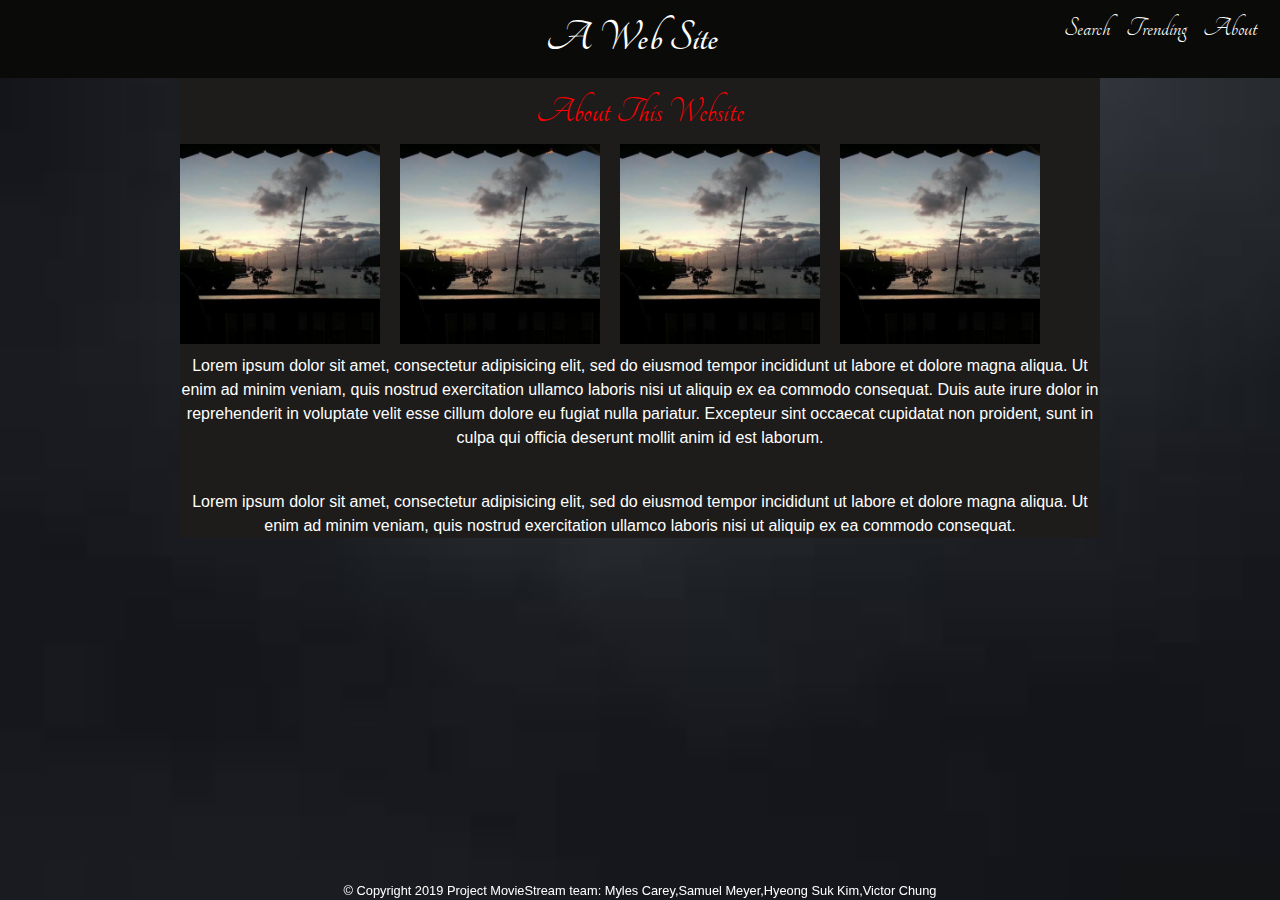
==== commit 793acb48: "fixed the nav button so it won't disappear during hovering and put a rounded border around each butt" ====
--- a/about.html
+++ b/about.html
@@ -23,16 +23,11 @@
   <nav class="navbar navbar-expand-lg navbar-light bg-light">
     <div class="row" id="nav-row">
       <div class="col-4">
-        
-<!--        <img src="assets/images/popcorn.jpg" class="head-image" width = 60px; height = 60px; alt="popcorn" id="camerareeling"> -->
-        
       </div>
 
       <div class="col-4" id="logodiv">
         <!-- Brand and toggle get grouped for better mobile display -->
- 
-        <a class="navbar-brand" href="index.html" id="logo">A Web Site</a>
-        
+         <a class="navbar-brand" href="index.html" id="logo">A Web Site</a>
       </div>
       <div class="col-4">
         <button id="nav-btn" class="navbar-toggler" type="button" data-toggle="collapse" data-target="#navbarTogglerDemo01"
@@ -41,8 +36,6 @@
         </button>
         <!-- Collect the nav links, forms, and other content for toggling -->
         <div class="collapse navbar-collapse" id="navbarTogglerDemo01">
-            
-            
           <ul class="navbar-nav ml-auto mt-2 mt-lg-0">
             <li class="nav-item">
               <a class="nav-link" href="search.html">Search</a>
@@ -54,17 +47,14 @@
               <a class="nav-link" href="about.html">About</a>
             </li>
           </ul>
-<!--    <img src="assets/images/popcorn.jpg" class="head-image" width = 60px; height = 60px; alt="popcorn" id="camerareeling"> -->
-      </div>
+        </div>
       </div>
       <!-- /.navbar-collapse -->
     </div>
     <!-- /.container -->
-  </nav>
+    </nav>
   <!-- End of navbar -->
-  <!-- End of navbar -->
-
-</header>
+  </header>
 
   <!-- Start of container -->
   <main class="container">
@@ -72,7 +62,6 @@
       <div class="col-md-10">
         <article class="block">
           <h1 class="block-header">About This Website</h1>
-          <hr />
           <img src="assets/imgs/natebeach.jpeg" alt="" id="about-image" />
           <img src="assets/imgs/natebeach.jpeg" alt="" id="about-image" />
           <img src="assets/imgs/natebeach.jpeg" alt="" id="about-image" />
--- a/assets/css/styles.css
+++ b/assets/css/styles.css
@@ -259,7 +259,13 @@
 }
 
 .nav-link {
-  opacity: 2px;
   color:white;
-  }
+}
+
+.nav-link:hover{
+  border: 1px solid white;
+  border-radius: 5px;
+  padding: 0;
+  color:white !important;
+}
 /* ---------------------------------------------------------------------- */
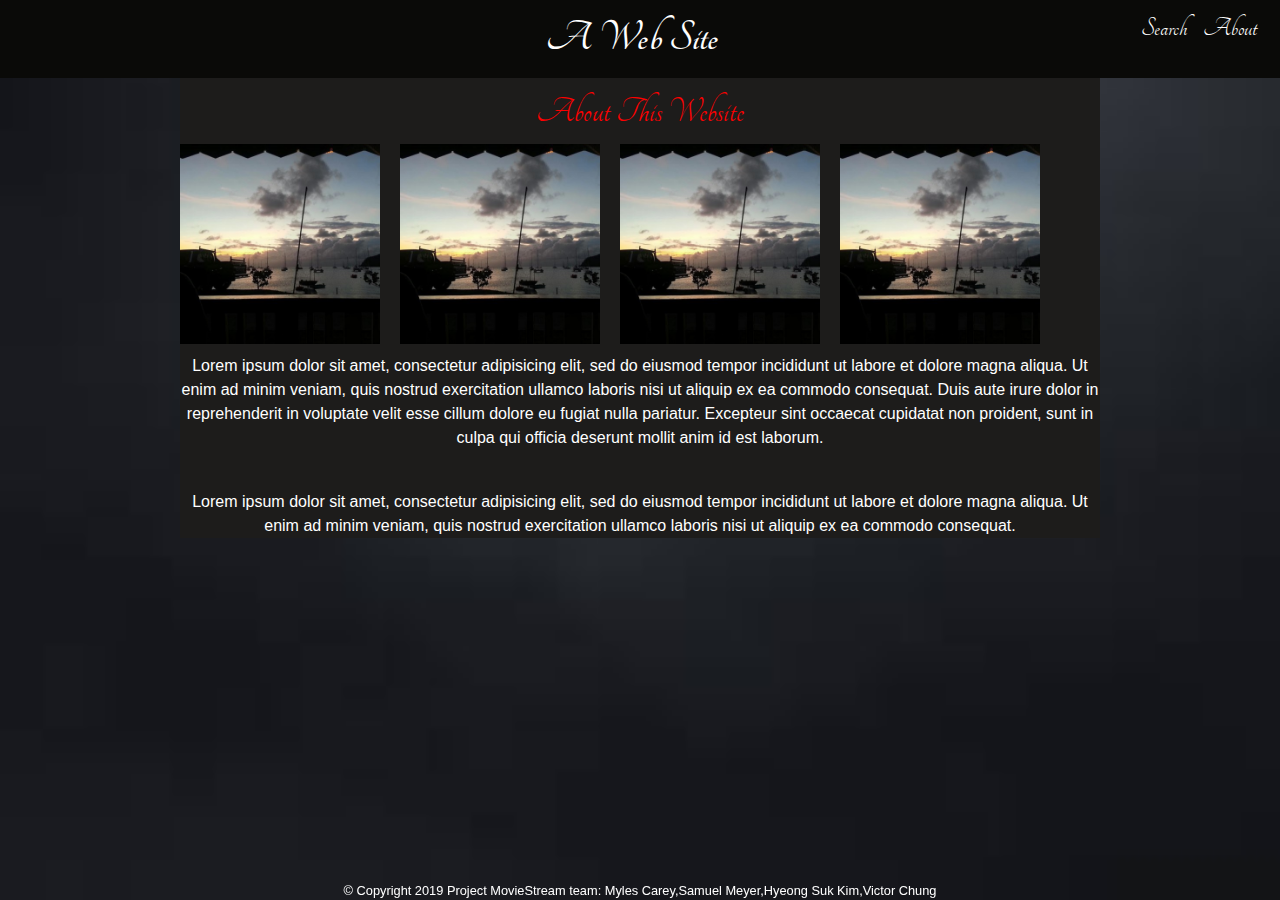
==== commit 4d8a7fb9: "deleted trending tab-not needed now because trending is also the landing page" ====
--- a/about.html
+++ b/about.html
@@ -39,9 +39,6 @@
           <ul class="navbar-nav ml-auto mt-2 mt-lg-0">
             <li class="nav-item">
               <a class="nav-link" href="search.html">Search</a>
-            </li>
-            <li class="nav-item">
-              <a class="nav-link" href="trending.html">Trending</a>
             </li>
             <li class="nav-item">
               <a class="nav-link" href="about.html">About</a>
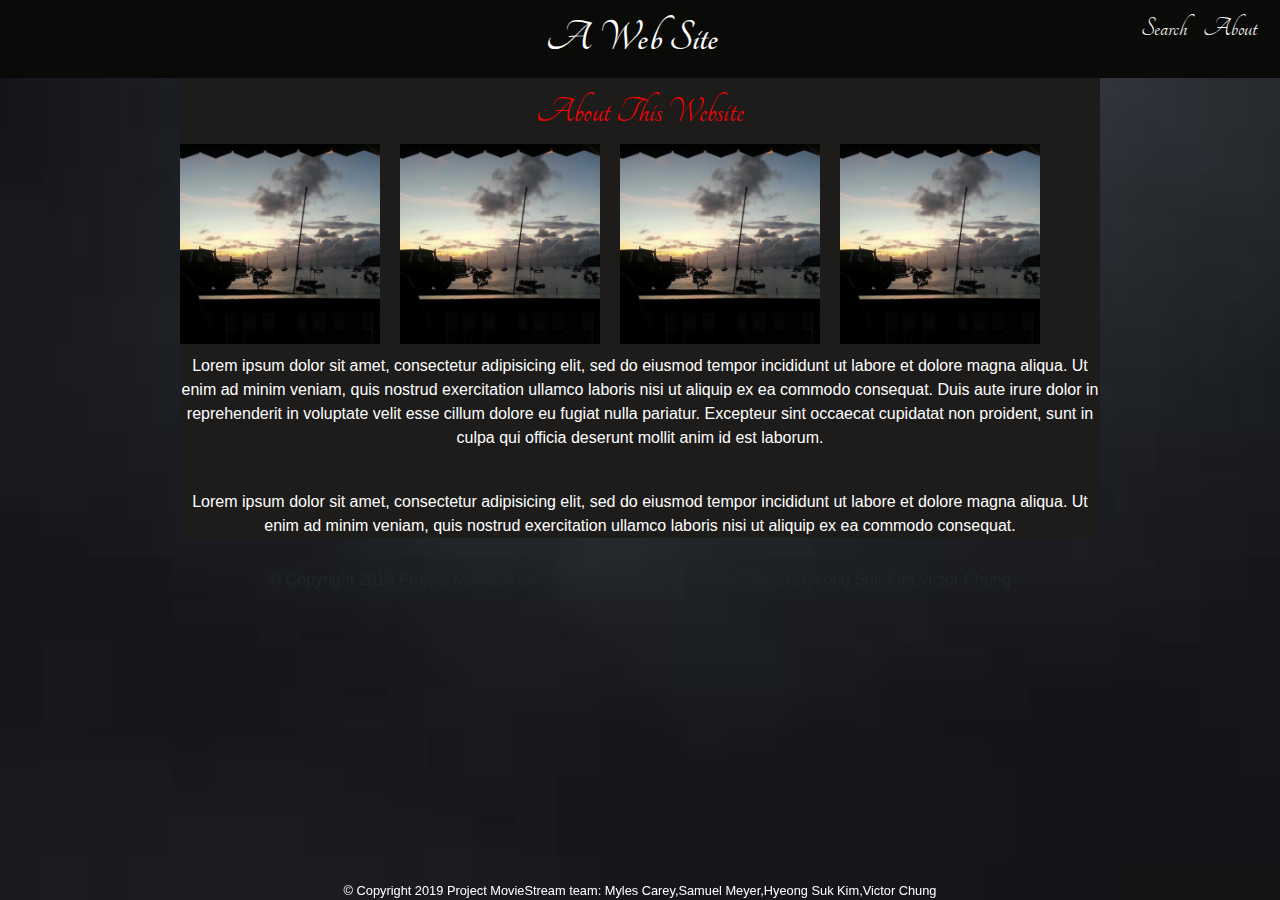
==== commit e2a63d0a: "Merge branch 'master' into modified_heading" ====
--- a/about.html
+++ b/about.html
@@ -18,6 +18,29 @@
 </head>
 
 <body>
+
+  <!-- Scroll to the Top Button ------------------------------------------------------------------>
+  <button onclick="topFunction()" id="myBtn" title="Go to top">Top</button>
+  <script>
+    // When the user scrolls down 20px from the top of the document, show the button
+    window.onscroll = function() {scrollFunction()};
+    
+    function scrollFunction() {
+      if (document.body.scrollTop > 20 || document.documentElement.scrollTop > 20) {
+        document.getElementById("myBtn").style.display = "block";
+      } else {
+        document.getElementById("myBtn").style.display = "none";
+      }
+    }
+    
+    // When the user clicks on the button, scroll to the top of the document
+    function topFunction() {
+      document.body.scrollTop = 0;
+      document.documentElement.scrollTop = 0;
+    }
+  </script>
+  <!---------------------------------------------------------------------------------------------->
+  
 
   <header id = "masthead">
   <nav class="navbar navbar-expand-lg navbar-light bg-light">
@@ -84,6 +107,15 @@
   </main>
   <!-- End of container -->
 
+  <!-- Start of footer -->
+  <footer>
+    <div class="container">
+      &copy; Copyright 2019 Project MovieStream team: Myles Carey,Samuel Meyer,Hyeong Suk Kim,Victor Chung
+    </div>
+
+  </footer>
+  <!-- End of footer -->
+
   <!-- jQuery CDN -->
   <script type="text/javascript" src="https://cdnjs.cloudflare.com/ajax/libs/jquery/3.2.1/jquery.min.js"></script>
   <!-- Bootstrap CDN -->
--- a/assets/css/styles.css
+++ b/assets/css/styles.css
@@ -1,4 +1,7 @@
 /* --- STYLES FOR ALL PAGES --- */
+* {
+  box-sizing: border-box;
+}
 body {
   /* Typography */
   font-family: Arial, "Helvetica Neue", Helvetica, sans-serif;
@@ -181,10 +184,13 @@
   /* keep from horizontally resizing text area */
   min-width: 100%;
   max-width: 100%;
+  
+  /* Change the place of submit button next to the search-box */
+  float: left;
+  margin-top: 17px;
 }
 
 .submit-btn {
- 
   font-size: 24px;
   font-weight: lighter;
   background-color: #6699e6; 
@@ -246,6 +252,7 @@
   opacity:1;
 }
 
+
 /*the center portion - the article section  */
 .displayFlex{
   display: flex;
@@ -269,3 +276,25 @@
   color:white !important;
 }
 /* ---------------------------------------------------------------------- */
+/* Maybe we do not need this part  August 10, Merging Request*/
+#myBtn {
+  display: none;
+  position: fixed;
+  bottom: 20px;
+  right: 30px;
+  z-index: 99;
+  font-size: 18px;
+  border: none;
+  outline: none;
+  background-color: #7FDBFF;
+  color: white;
+  cursor: pointer;
+  padding: 15px;
+  border-radius: 4px;
+}
+
+#myBtn:hover {
+  background-color: #001f3f;
+}
+/* ---------------------------------------------------------- */
+
